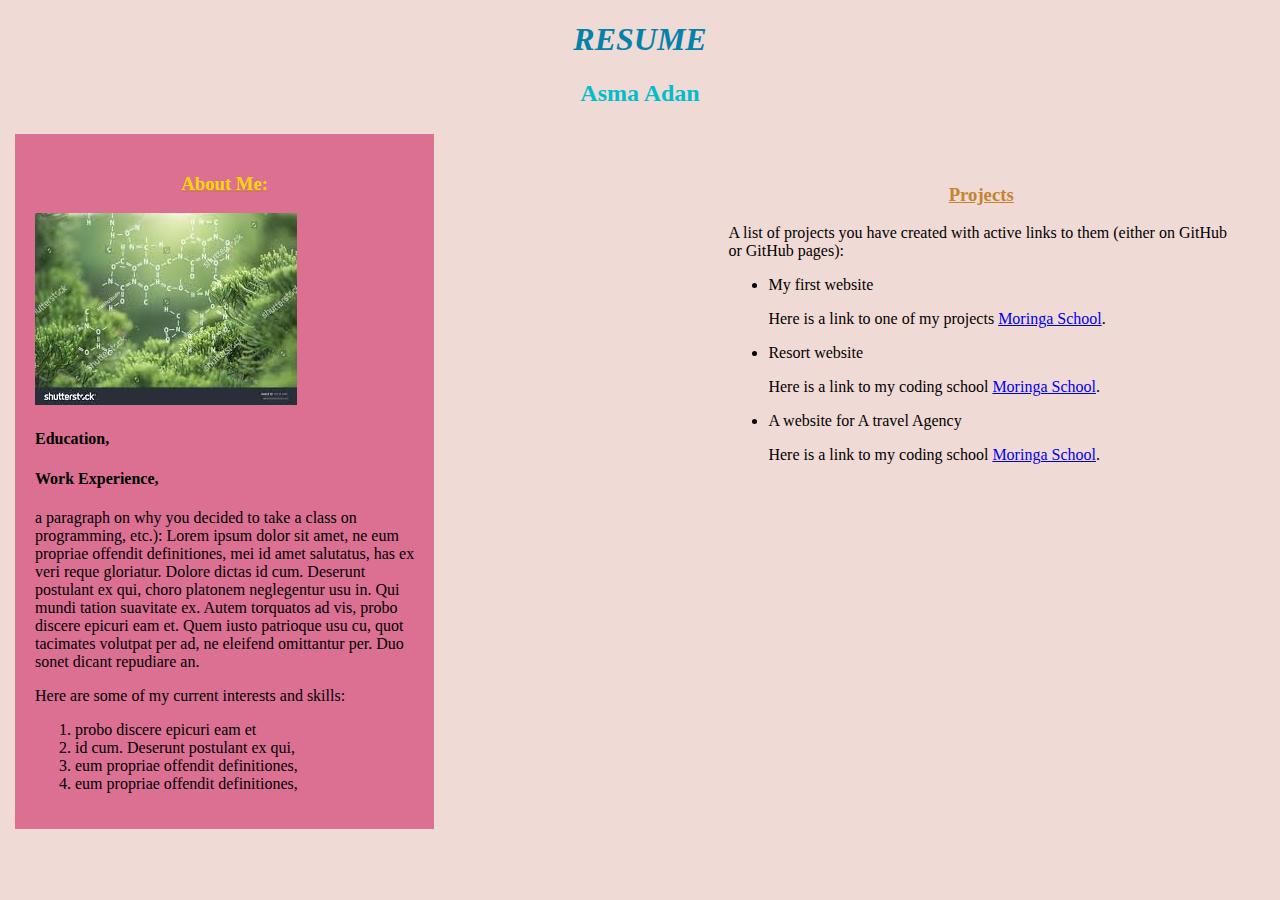
==== portofolio.html @ cea9a7ba "add a span and id to change the colour of the title of the sidebar" ====
<!DOCTYPE html>
<html>
  <head>
    <link href="css/style.css" rel="stylesheet" type="text/css">
    <title>About Asma Adan</title>
  </head>
<body>
  <h1>RESUME</span></h1>
  <h2>Asma Adan</h2>


  <div class="important" >

  <h3>Projects</h3>
  <p>A list of projects you have created with active links to them (either on GitHub or GitHub pages):</p>
  <ul>
  <li>My first website</li>
  <p>Here is a link to one of my  projects <a href="http://moringaschool.com/">Moringa School</a>.
  <li>Resort website</li>
  <p>Here is a link to my coding school <a href="http://moringaschool.com/">Moringa School</a>.
  <li>A website for A travel Agency</li>
  <p>Here is a link to my coding school <a href="http://moringaschool.com/">Moringa School</a>.
  </ul>

  </div>

<div class="sidebar">
  <h3><span id ="line1">About Me:</span></h3>
    <img src="images/plantbiochem.jpeg" alt="An silhouette of a biochemist">
  <h4>Education,</h4>
  <h4>Work Experience,</h4>
<p>a paragraph on why you decided to take a class on programming, etc.):
  Lorem ipsum dolor sit amet, ne eum propriae offendit definitiones, mei id amet salutatus, has ex veri reque gloriatur.
  Dolore dictas id cum. Deserunt postulant ex qui, choro platonem neglegentur usu in. Qui mundi tation suavitate ex.
  Autem torquatos ad vis, probo discere epicuri eam et.
  Quem iusto patrioque usu cu, quot tacimates volutpat per ad, ne eleifend omittantur per.
  Duo sonet dicant repudiare an.<p>
<p>Here are some of my  current interests and skills:</p>
<ol>
  <li>probo discere epicuri eam et</li>
  <li> id cum. Deserunt postulant ex qui,</li>
  <li>eum propriae offendit definitiones,</li>
  <li>eum propriae offendit definitiones,</li>
</div>
</body>
</html>
---- css/style.css ----
.important{width: 40%;
           float: right;
           padding: 30px;
           border: 6px;
           margin: 8px;
           scroll-behavior: smooth;
           height: auto;
}
.sidebar{background-color: 	#DB7093;
         width: 30%;
         float: left;
         padding: 20px;
         border: 6px;
         margin: 7px;
}
#line1{color: #ffd801;
       font-size:26;
}

}
img{width: auto;
    height: inherit;

}
body{
  background-color: #f0dad6;

}
h1 {color: #0382aa;
    text-align: center;
    font-style: italic;
    font-size: 38;
}
h2 {color: #03beca;
    text-align: center;
    font-size: 30;
}
h3 {color: #c48430;
    text-decoration: underline;
    text-align: center;
    font-size: 24;

p {font-style: italic;
   font-size: 20;
   font-color: white;
}
ul {font-size: 14;
}
ol{font-size: 14;
}
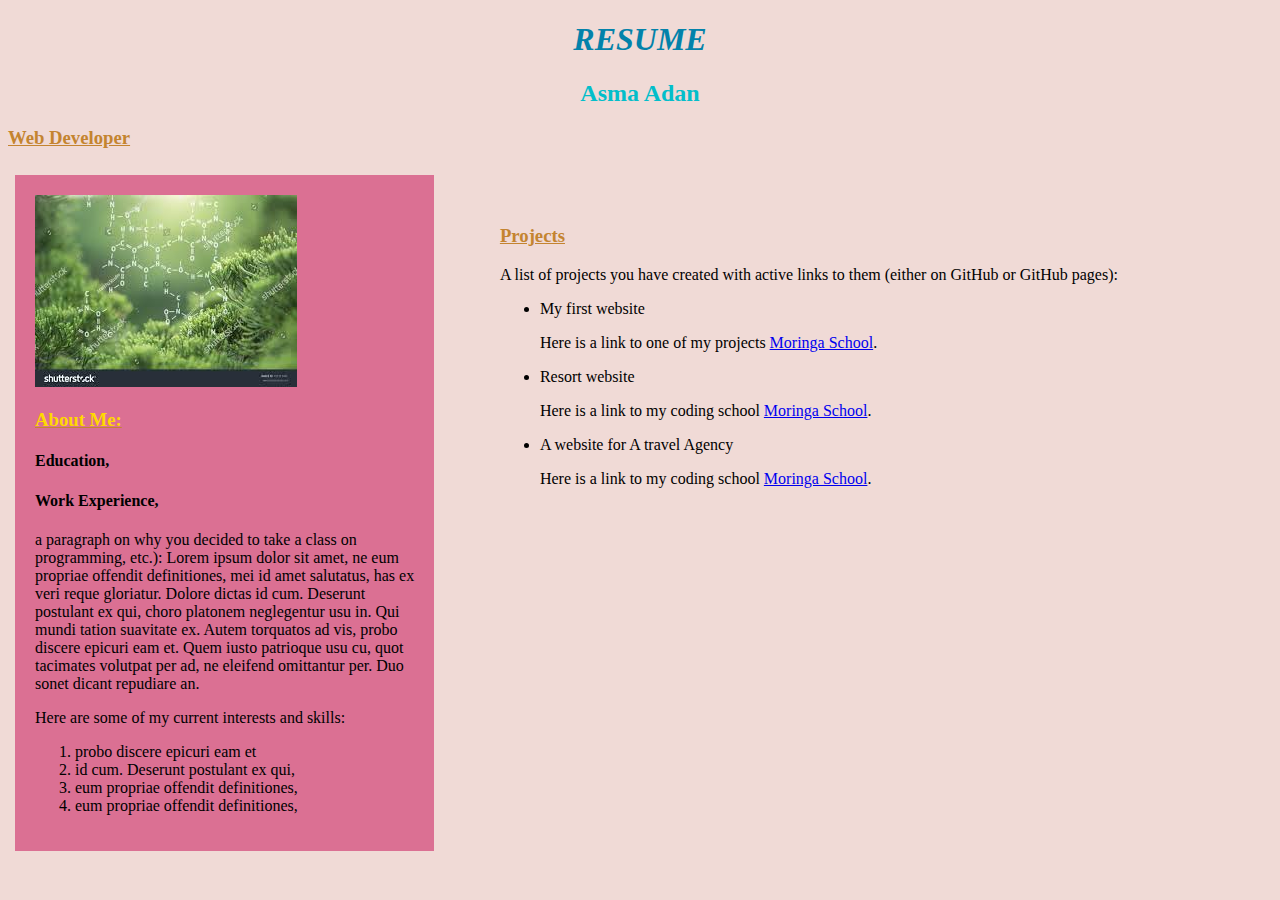
==== commit dfadf9a0: "add changes to the titles and their locations" ====
--- a/portofolio.html
+++ b/portofolio.html
@@ -4,43 +4,41 @@
     <link href="css/style.css" rel="stylesheet" type="text/css">
     <title>About Asma Adan</title>
   </head>
-<body>
-  <h1>RESUME</span></h1>
-  <h2>Asma Adan</h2>
+  <body>
+    <h1>RESUME</span></h1>
+    <h2>Asma Adan</h2>
+    <h3>Web Developer</h3>
 
+    <div class="important" >
+      <h3>Projects</h3>
+      <p>A list of projects you have created with active links to them (either on GitHub or GitHub pages):</p>
+      <ul>
+        <li>My first website</li>
+        <p>Here is a link to one of my  projects <a href="http://moringaschool.com/">Moringa School</a>.
+        <li>Resort website</li>
+        <p>Here is a link to my coding school <a href="http://moringaschool.com/">Moringa School</a>.
+        <li>A website for A travel Agency</li>
+        <p>Here is a link to my coding school <a href="http://moringaschool.com/">Moringa School</a>.
+      </ul>
+      </div>
 
-  <div class="important" >
-
-  <h3>Projects</h3>
-  <p>A list of projects you have created with active links to them (either on GitHub or GitHub pages):</p>
-  <ul>
-  <li>My first website</li>
-  <p>Here is a link to one of my  projects <a href="http://moringaschool.com/">Moringa School</a>.
-  <li>Resort website</li>
-  <p>Here is a link to my coding school <a href="http://moringaschool.com/">Moringa School</a>.
-  <li>A website for A travel Agency</li>
-  <p>Here is a link to my coding school <a href="http://moringaschool.com/">Moringa School</a>.
-  </ul>
-
-  </div>
-
-<div class="sidebar">
-  <h3><span id ="line1">About Me:</span></h3>
-    <img src="images/plantbiochem.jpeg" alt="An silhouette of a biochemist">
-  <h4>Education,</h4>
-  <h4>Work Experience,</h4>
-<p>a paragraph on why you decided to take a class on programming, etc.):
+      <div class="sidebar">
+        <img src="images/plantbiochem.jpeg" alt="An silhouette of a biochemist">
+        <h3><span id ="line1">About Me:</span></h3>
+        <h4>Education,</h4>
+        <h4>Work Experience,</h4>
+        <p>a paragraph on why you decided to take a class on programming, etc.):
   Lorem ipsum dolor sit amet, ne eum propriae offendit definitiones, mei id amet salutatus, has ex veri reque gloriatur.
   Dolore dictas id cum. Deserunt postulant ex qui, choro platonem neglegentur usu in. Qui mundi tation suavitate ex.
   Autem torquatos ad vis, probo discere epicuri eam et.
   Quem iusto patrioque usu cu, quot tacimates volutpat per ad, ne eleifend omittantur per.
   Duo sonet dicant repudiare an.<p>
-<p>Here are some of my  current interests and skills:</p>
-<ol>
-  <li>probo discere epicuri eam et</li>
-  <li> id cum. Deserunt postulant ex qui,</li>
-  <li>eum propriae offendit definitiones,</li>
-  <li>eum propriae offendit definitiones,</li>
-</div>
-</body>
+        <p>Here are some of my  current interests and skills:</p>
+        <ol>
+          <li>probo discere epicuri eam et</li>
+          <li> id cum. Deserunt postulant ex qui,</li>
+          <li>eum propriae offendit definitiones,</li>
+          <li>eum propriae offendit definitiones,</li>
+      </div>
+  </body>
 </html>
--- a/css/style.css
+++ b/css/style.css
@@ -1,8 +1,8 @@
-.important{width: 40%;
+.important{width: 58%;
            float: right;
            padding: 30px;
-           border: 6px;
-           margin: 8px;
+           border: 8px;
+           margin: 9px;
            scroll-behavior: smooth;
            height: auto;
 }
@@ -15,6 +15,7 @@
 }
 #line1{color: #ffd801;
        font-size:26;
+       text-align: left;
 }
 
 }
@@ -37,7 +38,6 @@
 }
 h3 {color: #c48430;
     text-decoration: underline;
-    text-align: center;
     font-size: 24;
 
 p {font-style: italic;
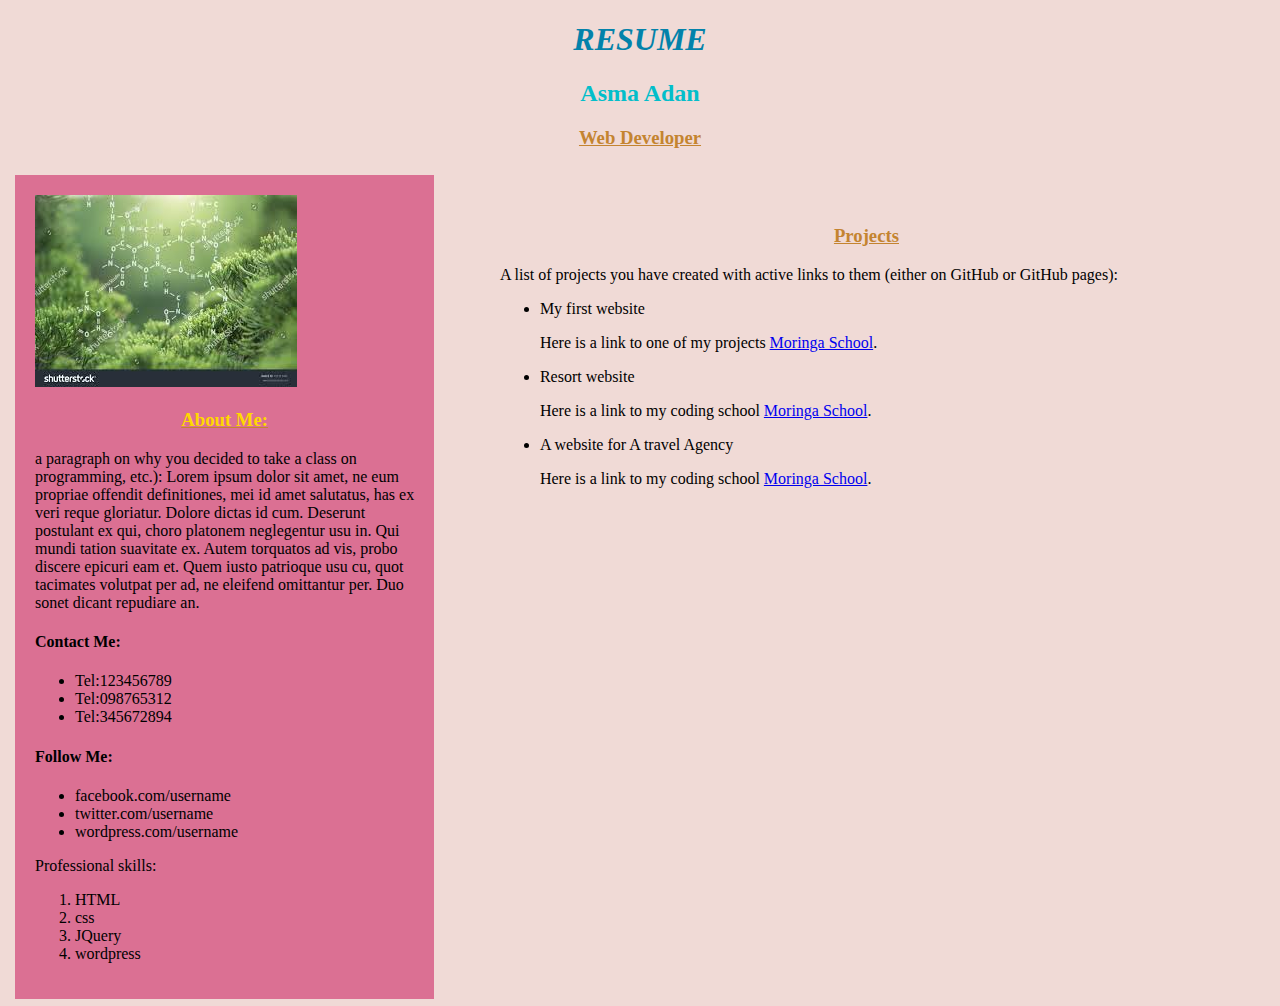
==== commit ce7fc58d: "add changes to the structure and flow of sidebar" ====
--- a/portofolio.html
+++ b/portofolio.html
@@ -25,20 +25,30 @@
       <div class="sidebar">
         <img src="images/plantbiochem.jpeg" alt="An silhouette of a biochemist">
         <h3><span id ="line1">About Me:</span></h3>
-        <h4>Education,</h4>
-        <h4>Work Experience,</h4>
         <p>a paragraph on why you decided to take a class on programming, etc.):
   Lorem ipsum dolor sit amet, ne eum propriae offendit definitiones, mei id amet salutatus, has ex veri reque gloriatur.
   Dolore dictas id cum. Deserunt postulant ex qui, choro platonem neglegentur usu in. Qui mundi tation suavitate ex.
   Autem torquatos ad vis, probo discere epicuri eam et.
   Quem iusto patrioque usu cu, quot tacimates volutpat per ad, ne eleifend omittantur per.
   Duo sonet dicant repudiare an.<p>
-        <p>Here are some of my  current interests and skills:</p>
+        <h4>Contact Me:</h4>
+        <ul>
+          <li>Tel:123456789</li>
+          <li>Tel:098765312</li>
+          <li>Tel:345672894</li>
+        </ul>
+        <h4>Follow Me:</h4>
+        <ul>
+          <li>facebook.com/username</li>
+          <li>twitter.com/username</li>
+          <li>wordpress.com/username</li>
+        </ul>
+        <p>Professional skills:</p>
         <ol>
-          <li>probo discere epicuri eam et</li>
-          <li> id cum. Deserunt postulant ex qui,</li>
-          <li>eum propriae offendit definitiones,</li>
-          <li>eum propriae offendit definitiones,</li>
+          <li>HTML</li>
+          <li>css</li>
+          <li>JQuery</li>
+          <li>wordpress</li>
       </div>
   </body>
 </html>
--- a/css/style.css
+++ b/css/style.css
@@ -30,15 +30,16 @@
 h1 {color: #0382aa;
     text-align: center;
     font-style: italic;
-    font-size: 38;
+    font-size: 48;
 }
 h2 {color: #03beca;
     text-align: center;
-    font-size: 30;
+    font-size: 38;
 }
 h3 {color: #c48430;
     text-decoration: underline;
-    font-size: 24;
+    text-align: center;
+    font-size: 30;
 
 p {font-style: italic;
    font-size: 20;
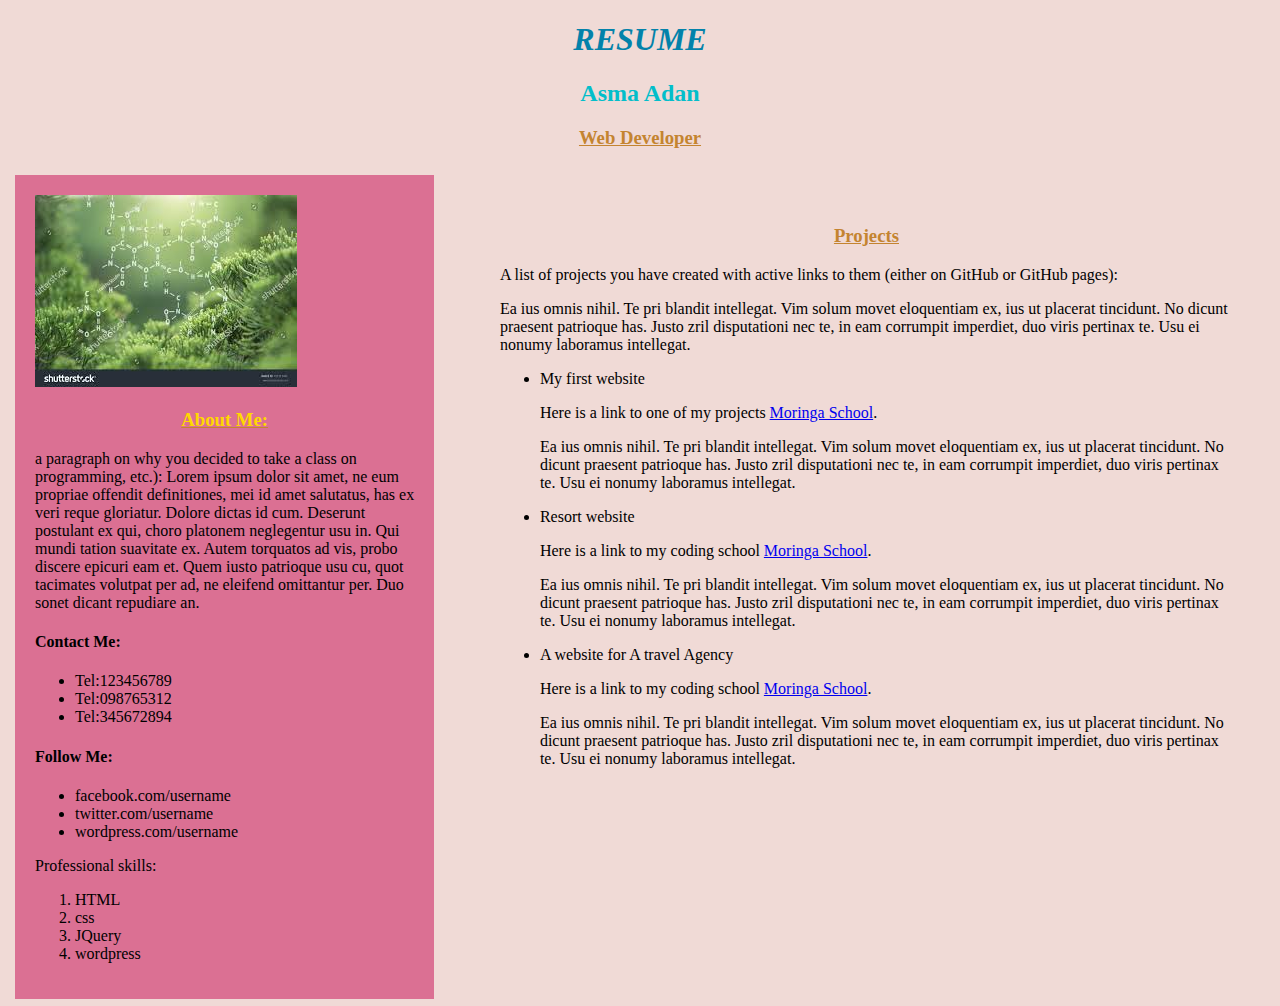
==== commit 7dd1c834: "Update portofolio.html" ====
--- a/portofolio.html
+++ b/portofolio.html
@@ -12,13 +12,25 @@
     <div class="important" >
       <h3>Projects</h3>
       <p>A list of projects you have created with active links to them (either on GitHub or GitHub pages):</p>
+      <p>Ea ius omnis nihil. Te pri blandit intellegat. Vim solum movet eloquentiam ex, ius ut placerat tincidunt. 
+        No dicunt praesent patrioque has. Justo zril disputationi nec te, in eam corrumpit imperdiet, duo viris pertinax te. 
+        Usu ei nonumy laboramus intellegat.</p>
       <ul>
         <li>My first website</li>
         <p>Here is a link to one of my  projects <a href="http://moringaschool.com/">Moringa School</a>.
+        <p>Ea ius omnis nihil. Te pri blandit intellegat. Vim solum movet eloquentiam ex, ius ut placerat tincidunt. 
+          No dicunt praesent patrioque has. Justo zril disputationi nec te, in eam corrumpit imperdiet, duo viris pertinax te. 
+          Usu ei nonumy laboramus intellegat.</p>
         <li>Resort website</li>
         <p>Here is a link to my coding school <a href="http://moringaschool.com/">Moringa School</a>.
+        <p>Ea ius omnis nihil. Te pri blandit intellegat. Vim solum movet eloquentiam ex, ius ut placerat tincidunt.
+          No dicunt praesent patrioque has. Justo zril disputationi nec te, in eam corrumpit imperdiet, duo viris pertinax te.
+          Usu ei nonumy laboramus intellegat.</p>
         <li>A website for A travel Agency</li>
         <p>Here is a link to my coding school <a href="http://moringaschool.com/">Moringa School</a>.
+        <p>Ea ius omnis nihil. Te pri blandit intellegat. Vim solum movet eloquentiam ex, ius ut placerat tincidunt. 
+          No dicunt praesent patrioque has. Justo zril disputationi nec te, in eam corrumpit imperdiet, duo viris pertinax te. 
+          Usu ei nonumy laboramus intellegat.</p>
       </ul>
       </div>
 
--- a/css/style.css
+++ b/css/style.css
@@ -17,7 +17,6 @@
        font-size:26;
        text-align: left;
 }
-
 }
 img{width: auto;
     height: inherit;
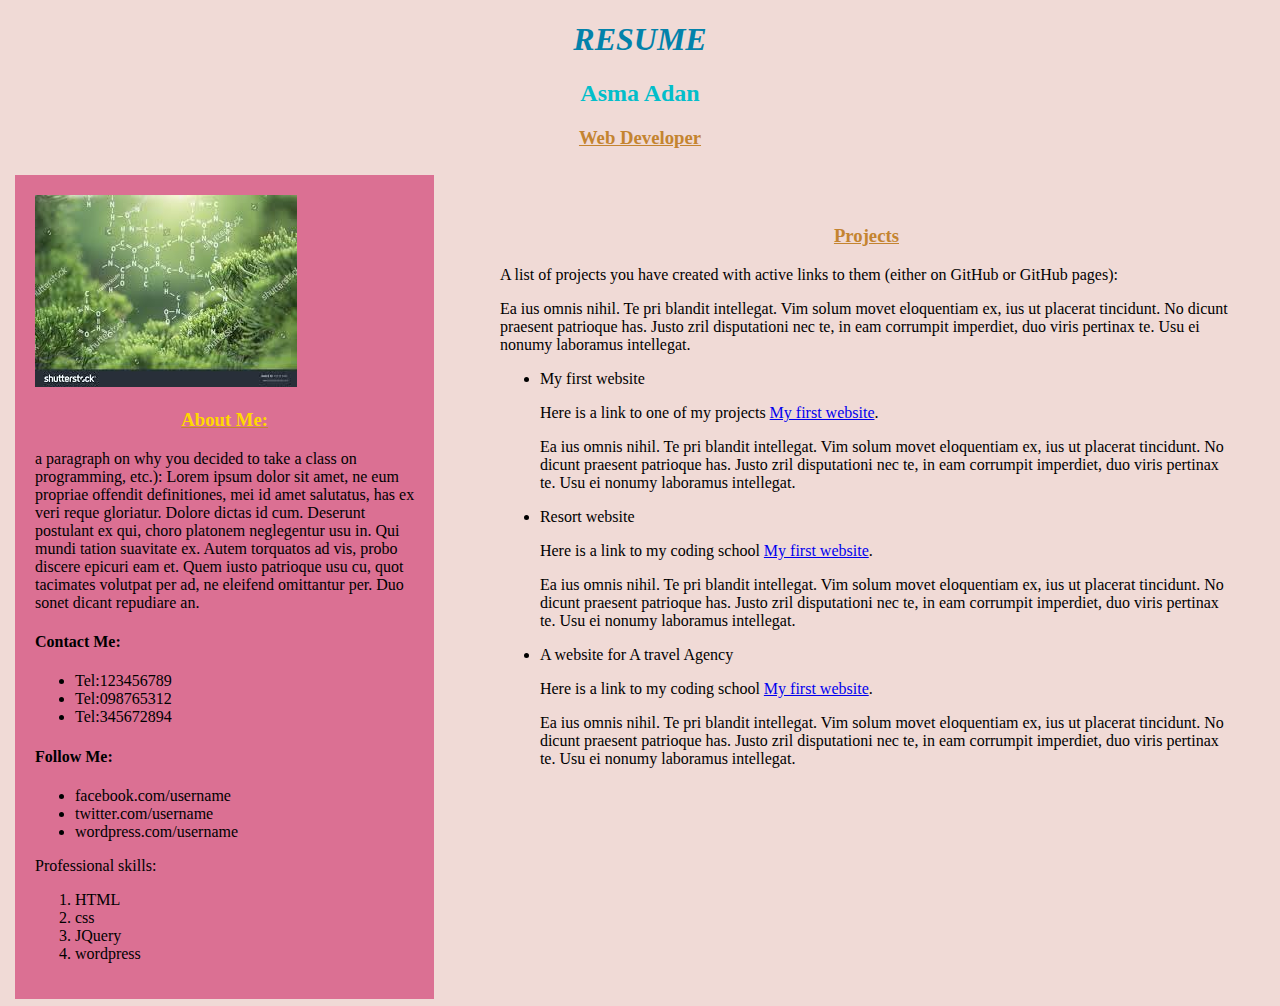
==== commit 8c7ae224: "Update portofolio.html" ====
--- a/portofolio.html
+++ b/portofolio.html
@@ -17,17 +17,17 @@
         Usu ei nonumy laboramus intellegat.</p>
       <ul>
         <li>My first website</li>
-        <p>Here is a link to one of my  projects <a href="http://moringaschool.com/">Moringa School</a>.
+        <p>Here is a link to one of my  projects <a href="https://asmaadan.github.io/my-first-website/">My first website</a>.
         <p>Ea ius omnis nihil. Te pri blandit intellegat. Vim solum movet eloquentiam ex, ius ut placerat tincidunt. 
           No dicunt praesent patrioque has. Justo zril disputationi nec te, in eam corrumpit imperdiet, duo viris pertinax te. 
           Usu ei nonumy laboramus intellegat.</p>
         <li>Resort website</li>
-        <p>Here is a link to my coding school <a href="http://moringaschool.com/">Moringa School</a>.
+        <p>Here is a link to my coding school <a href="https://asmaadan.github.io/my-first-website/">My first website</a>.
         <p>Ea ius omnis nihil. Te pri blandit intellegat. Vim solum movet eloquentiam ex, ius ut placerat tincidunt.
           No dicunt praesent patrioque has. Justo zril disputationi nec te, in eam corrumpit imperdiet, duo viris pertinax te.
           Usu ei nonumy laboramus intellegat.</p>
         <li>A website for A travel Agency</li>
-        <p>Here is a link to my coding school <a href="http://moringaschool.com/">Moringa School</a>.
+        <p>Here is a link to my coding school <a href="https://asmaadan.github.io/my-first-website/">My first website</a>.
         <p>Ea ius omnis nihil. Te pri blandit intellegat. Vim solum movet eloquentiam ex, ius ut placerat tincidunt. 
           No dicunt praesent patrioque has. Justo zril disputationi nec te, in eam corrumpit imperdiet, duo viris pertinax te. 
           Usu ei nonumy laboramus intellegat.</p>
@@ -62,5 +62,6 @@
           <li>JQuery</li>
           <li>wordpress</li>
       </div>
+        
   </body>
 </html>
--- a/css/style.css
+++ b/css/style.css
@@ -3,10 +3,9 @@
            padding: 30px;
            border: 8px;
            margin: 9px;
-           scroll-behavior: smooth;
            height: auto;
 }
-.sidebar{background-color: 	#DB7093;
+.sidebar{background-color: #DB7093;
          width: 30%;
          float: left;
          padding: 20px;
@@ -42,9 +41,13 @@
 
 p {font-style: italic;
    font-size: 20;
-   font-color: white;
+   
 }
 ul {font-size: 14;
 }
 ol{font-size: 14;
 }
+@media screen and (min-width: 400px) {
+  body {
+    background-color: black;
+    colour: White;
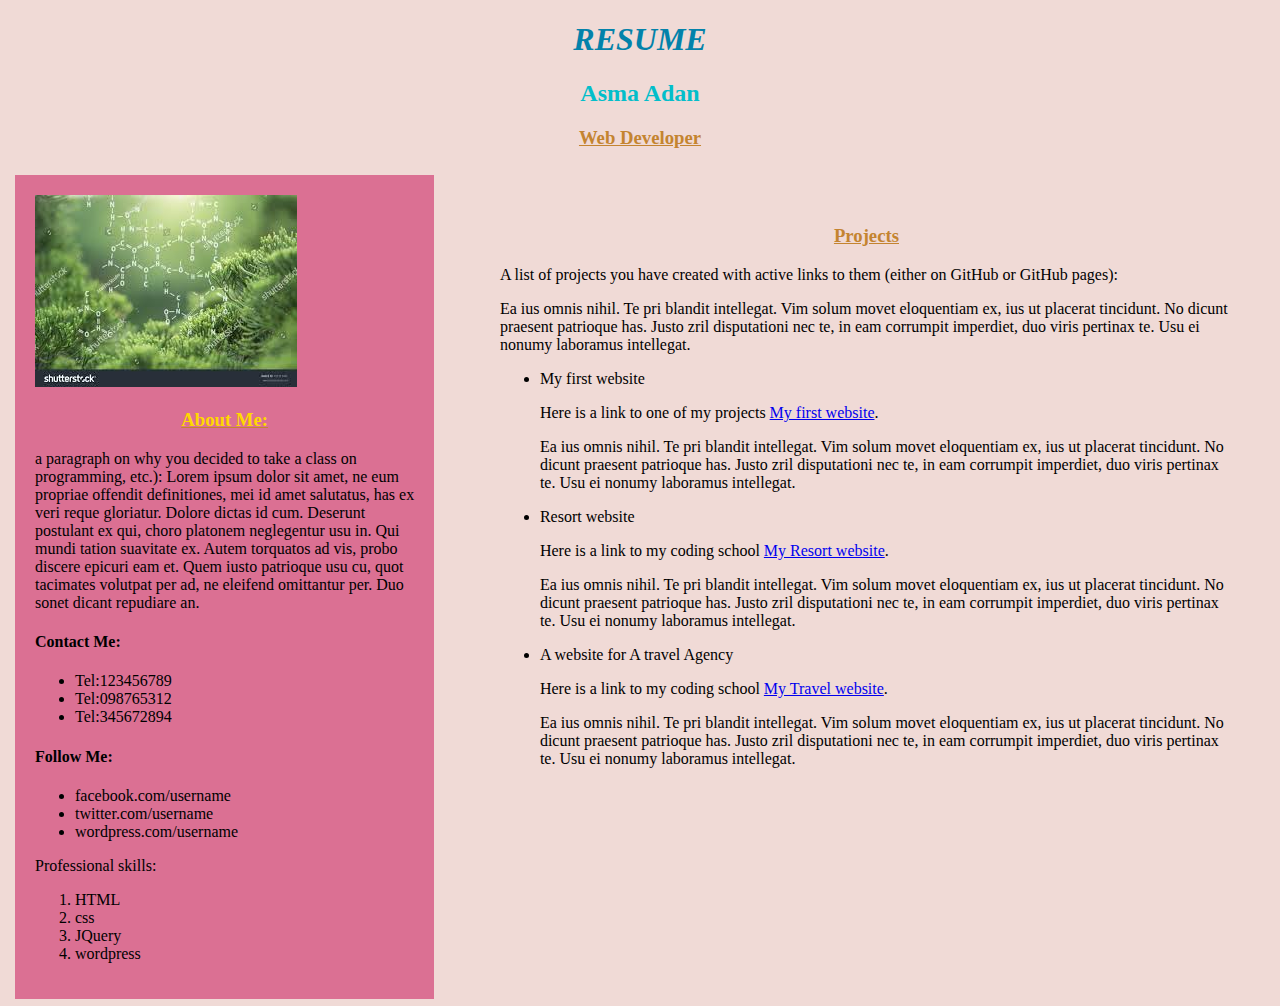
==== commit c926c954: "add links of hosted git reporsitories" ====
--- a/portofolio.html
+++ b/portofolio.html
@@ -12,24 +12,24 @@
     <div class="important" >
       <h3>Projects</h3>
       <p>A list of projects you have created with active links to them (either on GitHub or GitHub pages):</p>
-      <p>Ea ius omnis nihil. Te pri blandit intellegat. Vim solum movet eloquentiam ex, ius ut placerat tincidunt. 
-        No dicunt praesent patrioque has. Justo zril disputationi nec te, in eam corrumpit imperdiet, duo viris pertinax te. 
+      <p>Ea ius omnis nihil. Te pri blandit intellegat. Vim solum movet eloquentiam ex, ius ut placerat tincidunt.
+        No dicunt praesent patrioque has. Justo zril disputationi nec te, in eam corrumpit imperdiet, duo viris pertinax te.
         Usu ei nonumy laboramus intellegat.</p>
       <ul>
         <li>My first website</li>
         <p>Here is a link to one of my  projects <a href="https://asmaadan.github.io/my-first-website/">My first website</a>.
-        <p>Ea ius omnis nihil. Te pri blandit intellegat. Vim solum movet eloquentiam ex, ius ut placerat tincidunt. 
-          No dicunt praesent patrioque has. Justo zril disputationi nec te, in eam corrumpit imperdiet, duo viris pertinax te. 
+        <p>Ea ius omnis nihil. Te pri blandit intellegat. Vim solum movet eloquentiam ex, ius ut placerat tincidunt.
+          No dicunt praesent patrioque has. Justo zril disputationi nec te, in eam corrumpit imperdiet, duo viris pertinax te.
           Usu ei nonumy laboramus intellegat.</p>
         <li>Resort website</li>
-        <p>Here is a link to my coding school <a href="https://asmaadan.github.io/my-first-website/">My first website</a>.
+        <p>Here is a link to my coding school <a href="https://asmaadan.github.io/Resort-website/">My Resort website</a>.
         <p>Ea ius omnis nihil. Te pri blandit intellegat. Vim solum movet eloquentiam ex, ius ut placerat tincidunt.
           No dicunt praesent patrioque has. Justo zril disputationi nec te, in eam corrumpit imperdiet, duo viris pertinax te.
           Usu ei nonumy laboramus intellegat.</p>
         <li>A website for A travel Agency</li>
-        <p>Here is a link to my coding school <a href="https://asmaadan.github.io/my-first-website/">My first website</a>.
-        <p>Ea ius omnis nihil. Te pri blandit intellegat. Vim solum movet eloquentiam ex, ius ut placerat tincidunt. 
-          No dicunt praesent patrioque has. Justo zril disputationi nec te, in eam corrumpit imperdiet, duo viris pertinax te. 
+        <p>Here is a link to my coding school <a href=" https://asmaadan.github.io/happy-trails-travel/">My Travel website</a>.
+        <p>Ea ius omnis nihil. Te pri blandit intellegat. Vim solum movet eloquentiam ex, ius ut placerat tincidunt.
+          No dicunt praesent patrioque has. Justo zril disputationi nec te, in eam corrumpit imperdiet, duo viris pertinax te.
           Usu ei nonumy laboramus intellegat.</p>
       </ul>
       </div>
@@ -62,6 +62,6 @@
           <li>JQuery</li>
           <li>wordpress</li>
       </div>
-        
+
   </body>
 </html>
